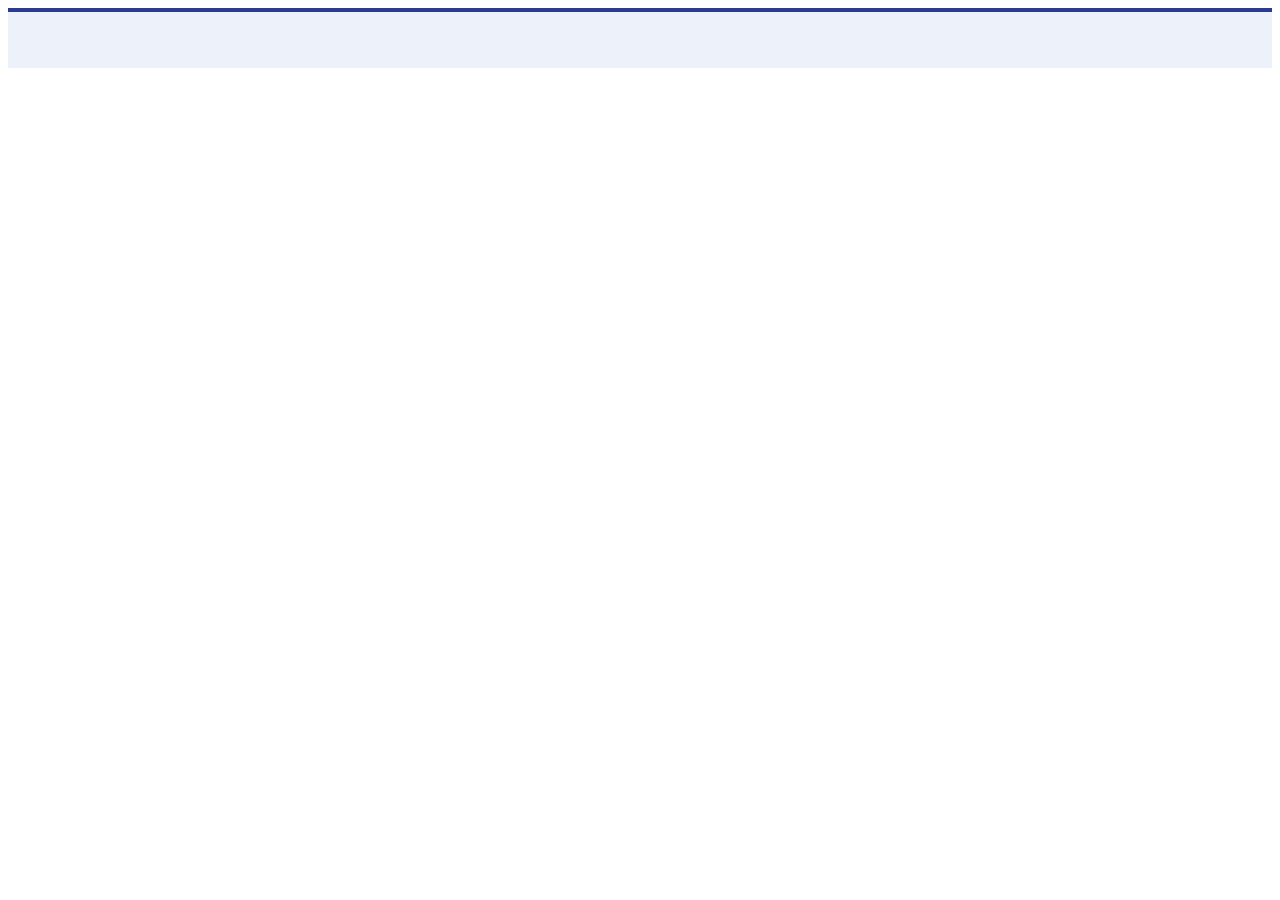
==== index.html @ 8cb70536 "add" ====
<!DOCTYPE html>
<html lang="en">
    <head>
        <meta charset="utf-8">
        <meta http-equiv="X-UA-Compatible" content="IE=edge">
        <meta name="viewport" content="width=device-width, initial-scale=1, shrink-to-fit=no">
        <meta name="description" content="FICT CV Management">
        <meta name="author" content="FICT CV Management"> 
		<link rel="preconnect" href="https://fonts.googleapis.com">
		<link rel="preconnect" href="https://fonts.gstatic.com" crossorigin>
        <link rel="shortcut icon" href="img/logo.png" />
        
        <title>PCS Thailand</title>
        <link href="css/bootstrap.min.css" rel="stylesheet">
        <link href="css/app.css" rel="stylesheet">
        <link href="css/style.css" rel="stylesheet">
        <link href="https://fonts.googleapis.com/css2?family=Inter:wght@300;400;600&display=swap" rel="stylesheet"> 
		<link href="https://fonts.googleapis.com/css2?family=Noto+Sans+Thai:wght@100..900&display=swap" rel="stylesheet"> 
        <link rel="stylesheet" href="https://cdn.datatables.net/1.13.7/css/dataTables.bootstrap5.min.css"/>   
        <link rel="stylesheet" href="https://pro.fontawesome.com/releases/v5.10.0/css/all.css"/>   
        <link href="css/select2.min.css" rel="stylesheet" />
    </head>
    <body>
        <div class="wrapper">
            <nav id="sidebar" class="sidebar js-sidebar">
                
            </nav>
            <div class="main">
                <nav  class="navbar navbar-expand navbar-light navbar-bg">
                    <a class="sidebar-toggle js-sidebar-toggle">
                        <i class="hamburger align-self-center"></i>
                    </a> 
                    <div id="navTop" class="w-100"></div>
                </nav>
                <main class="content">
                    <div class="container-fluid p-0">
                        <!-- <div class="row">
                            <div class="col-lg-6 col-12">
                                <h3>หน้าหลัก</h3> 
                            </div> 
                        </div> --> 
                    </div>
                </main>
            </div>
        </div>

        

        <script src="js/jquery-3.5.1.min.js"></script>   
        <script src="js/app.js"></script>  

        <script src="js/jquery.dataTables.min.js"></script>
        <script src="js/dataTables.bootstrap5.min.js"></script>
        <script src="js/select2.min.js"></script> 
        <script src="js/menu-top.js"></script>  
        <!-- <script src="js/menu-left.js"></script>   -->
         
        <script src="https://cdn.jsdelivr.net/npm/chart.js"></script>
        


        <script>  
            $(document).ready(function() { 
                $('.select2x').select2();   
                $('.item-sup').click(function () {
                    $('.item-sup').removeClass("show");  
                    $(this).addClass("show");     

                    // var element = $('.sidebar-item.item-sup'); 
                    // if (element.hasClass('show')) { 
                    // }
                    // else {  
                    // } 
                    // $('#myMenu li').click(function() {
                    //     var NumOd = $(this).index() + 1;   
                    // });  
                });   
 
                $('.item-sup ul li').click(function () {
                    $(this).toggleClass("active");   
                });   
            });   
            $(".tb-num td:nth-child(1)").each(function(i,v) {$(v).text(i + 1);});
        </script> 
        
       
            
 
    </body>
</html>
---- css/style.css ----
:root {
  --main: #2c3a92;
  --main2: #3b48a3;
  --main3: #4957b4;
  --lighter-shade: #335E76;
  --darker-shade: #001E2C;
  --accent-color-1: #005A8B;
  --accent-color-2: #3D729A; 
  --bg-info: #CBE5FE;
  --bg-success: #D0ECF0;
  --bg-danger: #F7D7DA;
  
  --main-pattern: repeating-linear-gradient(
    45deg,
    var(--main-color),
    var(--main-color) 10px,
    var(--main-color-light) 10px,
    var(--main-color-light) 20px
  );
}
 

a{
  text-decoration: none !important; 
}
a:hover{
  text-decoration: none;
} 
/* xxxxxxxxxxxxxxxxxxxxxxxxxxxxxxxxxxx */
/* xxxxxxxxxxxxxxxxxxxxxxxxxxxxxxxxxxx */
/* xxxxxxxxxxxxxxxxxxxxxxxxxxxxxxxxxxx */
body{
  font-family: "Noto Sans Thai", sans-serif;
  font-style: normal;  
}
.main{ 
  /* background: url(../img/Web_background.jpg);
  background-repeat: no-repeat;
  background-position: center;
  background-size: cover;  */
  background-color: #EDF1F9;
}
.sidebar, .sidebar-content {
  background: #fff; 
  border-top: 4px solid var(--main);
}  
.hamburger, .hamburger:after, .hamburger:before {
  background: var(--main) !important;
}

.sidebar-item.active .sidebar-link:hover, .sidebar-item.active>.sidebar-link {
  background: var(--main); 
  color: #fff;
  border-left: 0px;
}
.sidebar-item .sidebar-link:hover {
  background: #F2F2F2; 
  color: var(--text-dark);
}
.sidebar-item .sup-menu .sidebar-link{
  padding-right: 4px !important;
  padding-left: 35px;
}   
.sidebar-item .sidebar-link, .sidebar-item>.sidebar-link {
  background: #fff; 
  color: var(--text-dark);
  margin-top: 0px;
  margin-bottom: 0px;
  width: 98%;
  margin-left: auto;
  margin-right: auto; 
  display: block; 
  min-height: 30px; 
  line-height: 16px;
  border-bottom: .5px solid rgba(0, 0, 0, 0.2); 
  padding: 5px 10px 5px 30px;
}      
.sidebar-nav .sidebar-item .sidebar-link img{ 
  height: 16px !important; 
  top: 10px;
  position: absolute;
  left: 5px;
}
.sidebar-item .sup-menu .align-middle{
  font-size: 13px;
}    
.sidebar-item .sidebar-link i{ 
  left: 10px;
  top: 15px;
  position: absolute;
  font-size: 16px;
  color: var(--text-dark);
}   
.sidebar-item .align-middle{
  color: var(--text-dark) !important; 
}
.sidebar-item svg{ 
  position: absolute;
  left: 0;
}  
.nav-date{
  font-size: 20px;
  line-height: 35px;
  font-weight: 500;
  font-size: 30px;
  font-weight: bold;
}
.sidebar-content .logo{
  height: 50px;
  width: auto; 
}  
.content {
  padding: 2rem 2rem 1.5rem;
}  
/* xxxxxxxxxxxxxxxxxxxxxxxxxxxxxxxxxxx */ 
/* xxxxxxxxxxxxxxxxxxxxxxxxxxxxxxxxxxx */
/* xxxxxxxxxxxxxxxxxxxxxxxxxxxxxxxxxxx */ 

.sup-menu ul{
  list-style: none;
  padding-left: 0px;
}
.sup-menu ul li{
  padding-left: 5px;
  padding: 5px; 
  border-right: 0px !important;
  display: block;
  width: 100%;
  cursor: pointer;
  padding-left: 35px;
}
.sup-menu ul li ul li{ 
  display: none;
}
.sup-menu ul li:hover{ 
  border-right: 0px !important; 
}
.sup-menu ul li.active ul li{ 
  display: block;
}
.sup-menu ul li ul{
  padding-left: 0px;
}
.sup-menu ul li ul li{
  padding-left: 10px;
}
.sup-menu ul li{
  position: relative; 
}
.sup-menu ul li .fa-angle-down{
  position: absolute;
  font-size: 16px;
  right: 12px !important;
}
.sup-menu ul li.active .fa-angle-down{ 
  display: block; 
  transform: rotate(180deg) !important;
}
.sup-menu ul li .fa-angle-down{  
  transform: rotate(0deg) !important;
}
.sup-menu ul li ul li a{  
  color: #000;
  font-size: 13px;
}
 
.form-x{
  box-shadow: rgba(99, 99, 99, 0.2) 0px 2px 8px 0px;
  padding: 30px 120px; 
  border-top: 5px solid var(--main);
  border-bottom-left-radius: 10px;
  border-bottom-right-radius: 10px;
  position: relative;
} 
.form-x label span{
  color: red;
}
.form-x label{
  margin-bottom: 10px;
  font-size: 16px;
}
.form-x .form-control{
  height: 38px;
  border-color: #D9D9D9 ;
}

.iti {
  position: relative;
  display: inline-block;
  width: 100%;
}
.profilex{
  position: absolute;
  right: 30px;
  top: 30px;
  height: 120px;
  width: 120px;
  border-radius: 100%;
  background-color: #fff;
} 

.profile-pic {
  width: 120px;
  max-height: 120px; 
} 
.file-upload {
  display: none;
}
.circle {
  border-radius: 100% !important;
  overflow: hidden;
  width: 120px;
  height: 120px;
  border: 2px solid rgba(255, 255, 255, 0.2); 
  display: flex;
  justify-content: center;
  align-items: center;
  outline: 4px solid var(--main);
}  
.upload-button {
  font-size: 1.2em;
} 
.upload-button:hover {
  transition: all .3s cubic-bezier(.175, .885, .32, 1.275);
  color: #999;
}
.profilex p{  
  margin-top: 10px;
  text-align: center;
}

.input-file .button input {  
  position: absolute;  
  top: 0;  
  right: 0;  
  padding: 0;  
  font-size: 30px;  
  cursor: pointer;  
  opacity: 0;  
}   
.icon-span2{
  position: absolute;
  right: 23px;
  top: 44px;
  color: #979797 !important;
  z-index: 4;
} 

.form-group {
  margin-bottom: 1rem;
} 

/* .active-now {
  width: 100px;
  height: 100px;
  background-color: red;
  animation: active-now 1s infinite; 
} */


.cv{
  box-shadow: rgba(0, 0, 0, 0.24) 0px 3px 8px;
  display: block;
  margin: 30px auto;
  border-radius: 20px;
  position: relative;
} 
.cv1 .header{
  background-color: #183042;
  padding: 30px;
  border-top-left-radius: 15px;
  border-top-right-radius: 15px;
  position: relative; 
} 
.cv1 .imgx{
  position: absolute;
  right: 40px;
  top: 40px;
  width: 150px;
  height: 150px;
  object-fit: cover;
  border-radius: 12px;
  border: 4px solid #6A7185;
}
.cv1 .header h1{
  color: #fff;
  font-size: 32px;
}
.cv1 .header h4{
  color: #fff;
  font-size: 20px;
  margin-bottom: 20px;
}
.cv1 .header p{
  color: #fff;
  font-size: 16px;
  padding-right: 180px;
  margin-bottom: 0px;
}
.cv .sub{
  background-color: #0C1829;
  padding: 30px 30px 20px;
  position: relative; 
}
.cv .sub h5{ 
  position: relative; 
  color: #fff;
  font-size: 16px;
  padding-left: 35px;
  margin-bottom: 10px;
}
.cv .sub h5 span{ 
  position: absolute;
  left: 0;
  top: -2px;
  font-size: 20px;
} 
.cv .sub h5 i{ 
  position: absolute;
  left: 2px;
  top: -2px;
  font-size: 16px;
} 
.cv1 .main{
  background-color: #fff;
  padding: 30px 50px;
  border-bottom-left-radius: 15px;
  border-bottom-right-radius: 15px;
}
.cv1 .main h4{
  color: #636A7F; 
  margin-bottom: 30px;
}
.cv1 .main h4 span{ 
  border-bottom: 3px solid #636A7F;
}
.cv1 .main h5{ 
  color: #636A7F; 
  font-size: 16px;
  margin-top: 20px;
}
.cv1 .main ul{  
  list-style: none;
  padding-left: 10px;
  margin-bottom: 30px;
}
.cv1 .main h5{ 
  color: #183042; 
  font-size: 18px;
}
.cv1 .main h6{ 
  color: #636A7F; 
  font-size: 16px;
  padding-left: 20px;
}
.cv-sel{
  border: 3px solid #fff;
  cursor: pointer;
  transition: .33s all ease-out;  
  margin-bottom: 10px;
  border-radius: 10px;
}
.cv-sel.active{
  border: 3px solid var(--main);
}
.cv-sel:hover{
  border: 3px solid var(--main);
}
.cv-sel img{
  opacity: .6;
}
.cv-sel.active img{
  opacity: 1;
}
.cv-sel:hover img{
  opacity: 1;
}
@keyframes active-now {
  from {background-color: var(--main);}
  to {background-color: #C9C9C9;}
}
.mt-b{
  margin-top: 37px;
}
.item-sup .fa-angle-down{ 
  right: -3px !important;
  left: unset !important;
  top: 14px !important;
}
.item-sup.show .fa-angle-down{ 
  transform: rotate(180deg);
}
.close-g {
  position: absolute;
  right: 20px;
  top: 10px;
  font-size: 14px;
  color: #f00;
  cursor: pointer;
  background-color: rgba(255, 255, 255, .5);
  padding: 4px 6px;
  border-radius: 4px;
}
.imgb img{
  width: 100%;
  height: 200px;
  object-fit: cover;
}
.box-acti{
  position: relative;
  margin-bottom: 20px;
}
.box-acti img{
  height: 300px;
  width: 100%;
  object-fit: cover;
}
.box-acti .textx{
  position: absolute;
  bottom: 0;
  width: 100%;
  left: 0;
  background-color: rgba(34, 69, 152, 0.8);
  height: 56px;
  padding: 8px;
  color: #fff;
 
  overflow: hidden;
  text-overflow: ellipsis;
  display: -webkit-box;
  -webkit-line-clamp: 2; /* number of lines to show */
          line-clamp: 2;
  -webkit-box-orient: vertical;
} 
.knowledge-box{
  border: 1px solid #dedede;
  position: relative;
  margin-bottom: 20px;
}
.knowledge-box img{
  height: 250px;
  width: 100%;
  object-fit: cover;
}
.knowledge-box .dex{
  padding: 10px;
}
.knowledge-box h3{
  color: var(--accent-color-1);
  margin-top: 10px;
  margin-bottom: 10px; 
  overflow: hidden;
  text-overflow: ellipsis;
  display: -webkit-box;
  -webkit-line-clamp: 2; /* number of lines to show */
          line-clamp: 2;
  -webkit-box-orient: vertical;
} 
.knowledge-box p{
  color: #000;
  margin-top: 10px;
  margin-bottom: 10px; 
  overflow: hidden;
  text-overflow: ellipsis;
  display: -webkit-box;
  -webkit-line-clamp: 2; /* number of lines to show */
          line-clamp: 2;
  -webkit-box-orient: vertical;
} 
.modal-job .modal-content{
  border-radius: 0px;
}
.modal-job .modal-content hr{
  border-bottom: 3px solid #224598;
  opacity: 1;
}
.modal-job .top-b{ 
  background-color: #224598;
  color: white;
}
.modal-job .footer {
  position: relative;
  background-color: #224598;
  color: white;
  text-align: center;
  padding: 10px 0;
  margin-top: 20px;
}
.modal-job .footer::before {
  content: '';
  display: block;
  position: absolute;
  top: -50px;
  left: 0;
  width: 100%;
  height: 50px;
  background-color: #224598;
  border-radius: 50% 50% 0 0;
  z-index: 1;
} 
.modal-job label{
  font-size: 16px;
} 
.img-pf{
  border-radius: 4px;
  object-fit: cover;
  border: 1px solid #224598;
  width: 90px;
  height: 120px;
}
.rowx-file p{
  height: 20px;
  font-size: 13px;
}
.rowx-file img{
  border-radius: 4px;
  object-fit: cover;
  border: 3px solid #224598;
  width: 100%;
  height: 100px; 
}
.rowx-file a{ 
  transition: .33s all ease-out;  
  position: relative;
  z-index: 2;
}
.rowx-file a:hover{ 
  transition: .33s all ease-out;  
  opacity: .76;
}
.form-rp .form-control{
  height: 38px;
}
.form-rp label{
  font-size: 16px;
  margin-bottom: 10px;
}
.table-striped tbody tr:nth-child(even){
  background-color: #F2F2F2; 
}
.table-striped thead th{
  background-color: var(--main);
  color: #fff;
}
span.hl{
  color: #335E76;
}
.logo-flex{
  display: flex;
  justify-content: space-between;
  align-items: center;
  padding: 10px;
}
.logo-flex img{
  width: 50px;
}
.logo-flex div{
  width: calc(100% - 50px);
  padding-left: 10px;
  font-size: 18px;
}
.table-borderless .form-control{
  height: 38px;
  text-align: end;
}
.tb-editx tbody tr{
  cursor: pointer;
}
.tb-editx tbody tr:last-child{
  cursor: default;
}


.back-to-top {
  position: fixed;
  visibility: hidden;
  opacity: 0;
  right: 15px;
  bottom: 15px;
  z-index: 99999;
  background: var(--main);
  width: 40px;
  height: 40px;
  border-radius: 4px;
  transition: all 0.4s;
}

.back-to-top i { 
  color: #fff;
  line-height: 0;
}

.back-to-top:hover {
  background: var(--main2);
  color: #fff;
}

.back-to-top.active {
  visibility: visible;
  opacity: 1;
}
.select2-container--default .select2-search--dropdown .select2-search__field { 
  outline: none !important;
}
.btn-primary{
  background-color: var(--main) !important;
  border-color: var(--main) !important;
}
.btn-primary:hover{
  background-color: var(--main2) !important;
  border-color: var(--main2) !important;
}
.btn-info{
  background-color: var(--main) !important;
  border-color: var(--main) !important;
}
.btn-info:hover{
  background-color: var(--main2) !important;
  border-color: var(--main2) !important;
}
.bg-info{
  background-color: var(--bg-info) !important;
}
.bg-success{
  background-color: var(--bg-success) !important;
} 
.bg-danger{
  background-color: var(--bg-danger) !important;
}
.bord3{
  border-top: 5px solid var(--main);
}
.sidebar-item .align-middle{
  width: 100%;
  display: table-cell;
  vertical-align: middle;
  height: 30px;
}
.shelf-row2f {
  background-image: url(../img/img-shelf.png);
  background-position: center top 25px;
  background-size: 100% auto;
  background-repeat: repeat-y;
  position: relative;
}
.control-shelf2f {
  max-width: 920px;
  width: 100%;
  margin: 0 auto;
}
.box-e-library2f {
  margin-bottom: 162px;
  position: relative;
}
.box-e-library2f a {
  display: block;
  line-height: 0;
  width: 185px;
  height: 245px;
  margin: 0 auto;
  box-shadow: 0 2px 10px rgba(91, 89, 89, 0.6);
  text-align: center;
}
.box-e-library2f img {
  width: 100%;
  height: 100%;
  object-fit: cover;
  margin-bottom: 10px;
}
.box-e-library2f span {
  color: #fff;
  text-align: center;
  font-size: 22px;
  line-height: 22px;
  height: 43px;
  display: block;
  overflow: hidden;
}
.icon-input + i{
  position: absolute;
  right: 15px;
  top: 10px;
  font-size: 18px;
}


/*
transition: .33s all ease-out;  
######################################################################################################
###################################################################################################### 
*/ 

@media only screen and (max-width: 1024px) { /* MOBILE */
  .mb-x{
    display: none !important;
  }     
  .box1 .col-4{
    width: 100% !important;
  }  
  .box1 .col-8{
    width: 100% !important;
  }
  .box1 .col-1{
    display: none;
  }
  h1 { 
    font-size: 27px; 
    margin-bottom: 10px;
  }
  .col-md-6.col-12.text-end{
    text-align: start !important; 
  }
  .col-md-6.col-12.text-end h3{ 
    margin-bottom: 10px;
    font-size: 16px;
  }
  .status-on{
    display: block;
  }
  .status-on li {
    display: flex; 
  }
  .status-on li .cir{
    margin-left: unset !important;
    margin-right: 30px !important;
  }
  .status-on li::after{
    width: 4px;
    height: 100%;
    left: 28px;
  }
  .status-on p{
    margin-top: 25px;
    text-align: start;
    position: absolute;
    left: 80px;
  }
  .elearning .cover { 
    width: 88px; 
  }
  .elearning { 
    padding-left: 115px;
    padding-top: 20px;
  }
  .elearning h3 {
    margin-bottom: 20px;
    font-size: 18px; 
  }
  .elearning p img {
    height: 25px;
    margin-right: 10px;
    display: block;
    margin-left: auto;
    margin-right: auto;
  }
  .elearning p {
    margin-bottom: 20px;
    font-size: 16px; 
    text-align: center;
  } 
  .box-el h3{  
    font-size: 16px;
    white-space: nowrap
  }
  .detail-box h3 {
    font-size: 18px;
    margin-bottom: 0px;
  }
  .detail-box.b3 img {
    width: 70px;
    height: 70px; 
    margin-top: 10px;
    margin-bottom: 10px;
  }
  .detail-box.b3 .row .col-6 {
    width: 100%; 
  }
  .detail-box.b3 .row .col-6 {
    width: 100%; 
  }
  .detail-box.b3 .row .col-6 .btn{
    margin-bottom: 10px;
  }
  .col2{ 
    order: 0 !important; 
    height: 280px; 
    background-size: auto 100% ;
  } 
  .form-x{ 
    padding: 30px 20px;  
  } 
  .content {
    padding: 10px;
  }
  .profilex{
    width: 70px;
    height: 70px;
    top: 10px;
  }
  .profilex .circle{
    width: 70px;
    height: 70px;
  }
  .form-x label{ 
    margin-top: 10px;
  }  
  .step-tab ul li { 
    font-size: 11px;
  }
  .step-tab ul div {
    height: 48px;
    width: 48px;
  }
  .step-tab ul div i {
    font-size: 24px;
  } 
}
@media only screen and (width: 768px) { /* IP */
  .login-wall{  
    background-size: 100% auto;
  }
}
@media only screen and (width: 820px) { /* IP */
  .login-wall{  
    background-size: 100% auto;
  }
}
@media only screen and (width: 1024px) { /* IP */
  .login-wall{  
    background-size:  100% auto;
  }
}
 
.datepicker .table-condensed{
  width: 100%; 
}
.datepicker .day{ 
  padding: 5px 8px;
  border-radius: 100%;
  text-align: center;
}
.datepicker .day:hover{
  background: rgba(255, 0, 0, .3) !important;  
  color: #fff;
} 
.datepicker .today.day{ 
  background: rgba(255, 0, 0, .3) !important; 
  color: #fff;
}  
.datepicker .active.day{ 
  background: var(--main2) !important; 
  color: #fff;
}  
.datepicker-switch{
  text-align: center;
}
.datepicker .table-condensed .prev{
  text-align: center;
}
.datepicker .table-condensed .next{
  text-align: center;
}
.datepicker .table-condensed .dow{
  text-align: center;
}
.datepicker .table-condensed .clear{
  text-align: center;
}
.bootstrap-datetimepicker-widget .btn{ 
  position: relative;
}
.bootstrap-datetimepicker-widget .btn span{ 
  width: 30px;
  height: 30px;
}
.bootstrap-datetimepicker-widget .btn span::after{ 
  content: "";
  height: 30px !important;
  width: 30px !important;
  position: absolute !important; 
  top: 10px;
  left: 0;
  background: url(../img/keyboard_arrow_down.png) !important;
  background-repeat: no-repeat !important;
  background-size: 100% auto !important;
  background-position: center !important; 
}  
.bootstrap-datetimepicker-widget button[data-action] {
  background-color: var(--main) !important;
  color: #000;
  border: none;
}  

.bootstrap-datetimepicker-widget tr:nth-child(1) td:nth-child(1){  
  transform: rotate(180deg);
}
.bootstrap-datetimepicker-widget tr:nth-child(1) td:nth-child(3){  
  transform: rotate(180deg);
}
.bootstrap-datetimepicker-widget .btn:focus{ 
  box-shadow: none !important;
  border: none !important;
  color: #000;
}
.bootstrap-datetimepicker-widget .btn:active{ 
  box-shadow: none !important;
  border: none !important;
  color: #000;
}
.bootstrap-datetimepicker-widget .btn:hover{ 
  box-shadow: none !important;
  border: none !important;
  color: #000;
} 
.item-sup .sup-menu{
  display: none;
}
.item-sup.show .sup-menu{
  display: block; 
} 
.sidebar-nav{ 
  overflow-y: auto;
}
.sidebar-nav{
  padding-bottom: 90px; 
} 
 
.sidebar-nav::-webkit-scrollbar {
  width: 4px;
} 
.sidebar-nav::-webkit-scrollbar-track {
  background: #C9C9C9; 
} 
.sidebar-nav::-webkit-scrollbar-thumb {
  background: #888; 
} 
.sidebar-nav::-webkit-scrollbar-thumb:hover {
  background: #555; 
}
.item-sup .sup-menu .sidebar-link.active{
  background-color: var(--main3);    
}
/* .item-sup .sup-menu .sidebar-link:hover{
  background-color: var(--main3);    
  color: #fff !important;
} */
.item-sup .sup-menu .sidebar-link.active span{ 
  color: #fff !important;
}
.item-sup .sup-menu .sidebar-link:hover span{ 
  color: var(--text-dark) !important;   
}

.select2x + .select2{
  width: 100% !important;
}
.select2-container--default .select2-selection--single { 
  border-radius: 4px;
  border: 1px solid #D9D9D9 !important;
  background-color: #FFF;
} 
.select2-container--default .select2-selection--single:focus{ 
  border: 1px solid var(--main);
} 
.select2-container--default .select2-selection--single .select2-selection__rendered {
  color: #000; 
  font-size: 16px;
  font-style: normal;
  font-weight: 400;
  line-height: 24px;  
}
.select2-selection__rendered {
  line-height: 38px !important; 
  border-radius: 4px; 
}
.select2-container .select2-selection--single {
  height: 38px !important; 
  border-radius: 4px;
}
.select2-selection__arrow {
  height: 38px !important; 
  border-radius: 4px;
}
[type=search] {
  outline-offset: none !important;
  /* -webkit-appearance: none !important; */
}
.select2-container--default .select2-results__option--highlighted.select2-results__option--selectable {
  font-size: 14px;
}
.select2-results__option--selectable {
  font-size: 14px;
} 
.modal-backdrop + .select2-container{
  z-index: 1111 !important;
}
.sortx th{
  position: relative;
}
.sortx th::after{
  content: "▲";
  position: absolute;
  color: #888;
  opacity: .5;
  right: 5px;
  font-size: 9px;
  cursor: pointer; 
}
.sortx th::before{
  content: "▼";
  position: absolute;
  color: #888;
  opacity: .5;
  right: 5px;
  font-size: 9px;
  cursor: pointer;
  top: 20px;
}
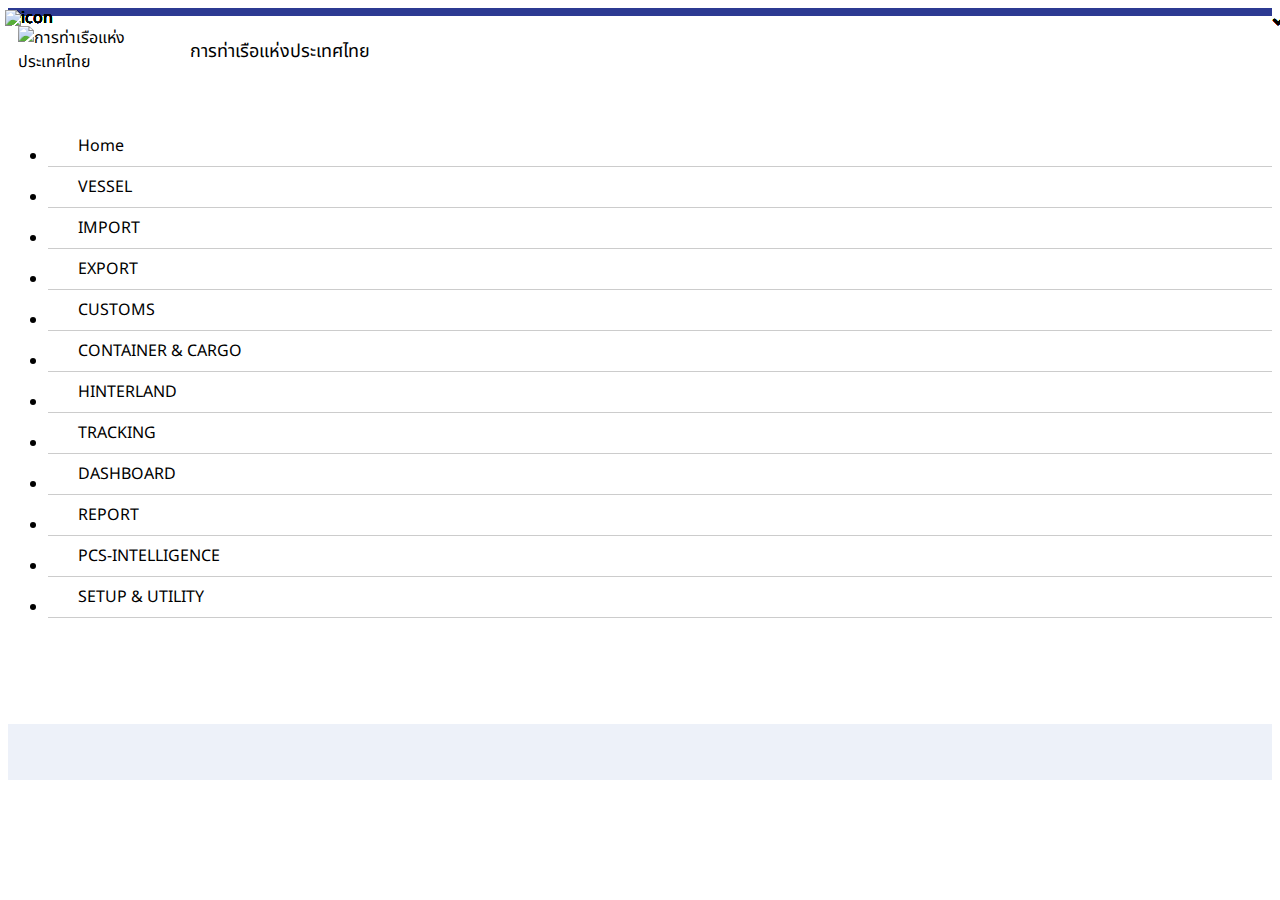
==== commit 7610f858: "Update index.html" ====
--- a/index.html
+++ b/index.html
@@ -53,7 +53,7 @@
         <script src="js/dataTables.bootstrap5.min.js"></script>
         <script src="js/select2.min.js"></script> 
         <script src="js/menu-top.js"></script>  
-        <!-- <script src="js/menu-left.js"></script>   -->
+        <script src="js/menu-left.js"></script>  
          
         <script src="https://cdn.jsdelivr.net/npm/chart.js"></script>
         
